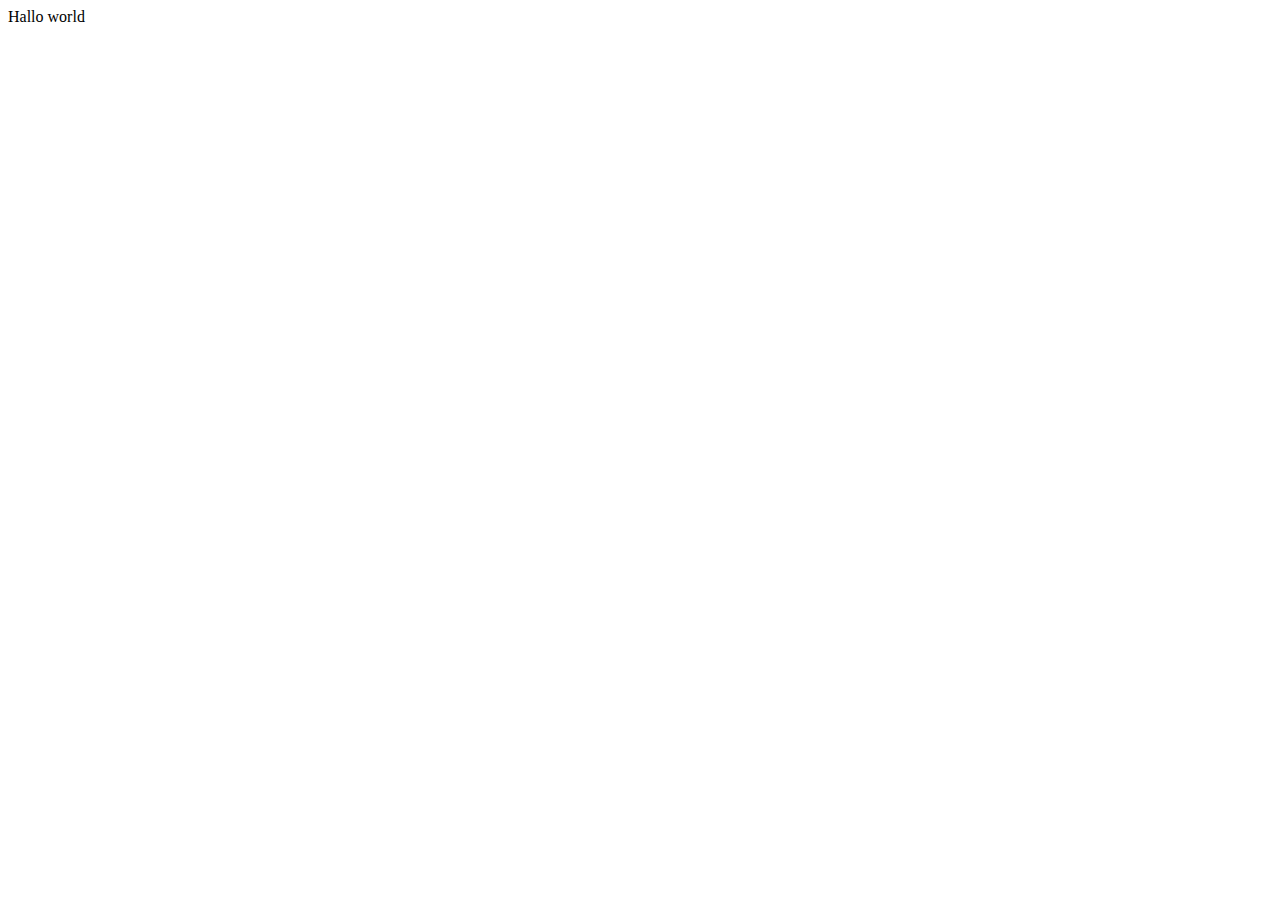
==== index.html @ 2aecd7e7 "Update file html" ====
<!DOCTYPE html>
<html lang="en">
<head>
    <meta charset="UTF-8">
    <meta name="viewport" content="width=device-width, initial-scale=1.0">
    <title>Document</title>
</head>
<body>
    Hallo world
</body>
</html>
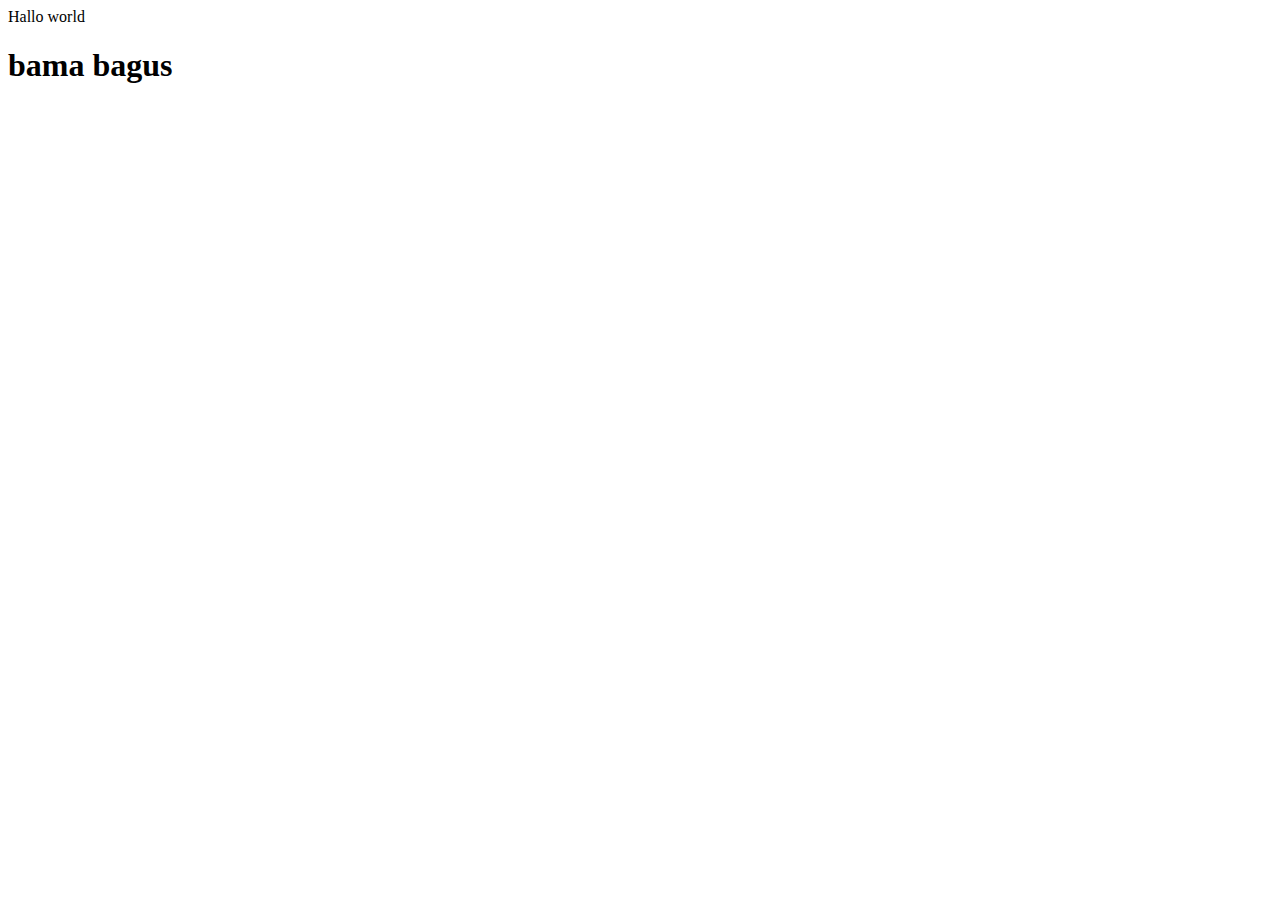
==== commit 3d593ae3: "change direction" ====
--- a/index.html
+++ b/index.html
@@ -7,5 +7,6 @@
 </head>
 <body>
     Hallo world
+    <h1>bama bagus</h1>
 </body>
 </html>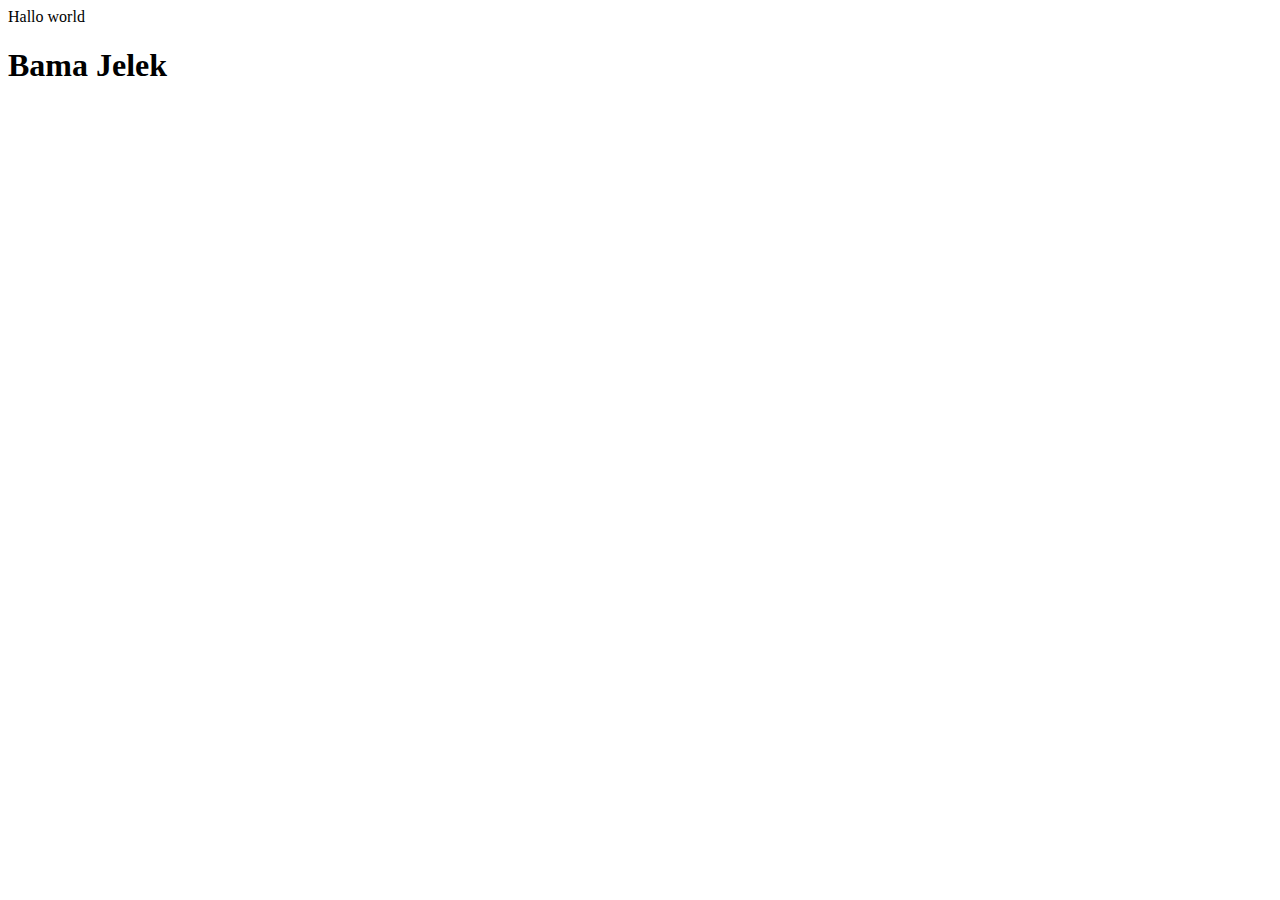
==== commit fffd062b: "tambah css" ====
--- a/index.html
+++ b/index.html
@@ -7,6 +7,6 @@
 </head>
 <body>
     Hallo world
-    <h1>bama bagus</h1>
+    <h1 class="title">Bama Jelek</h1>
 </body>
 </html>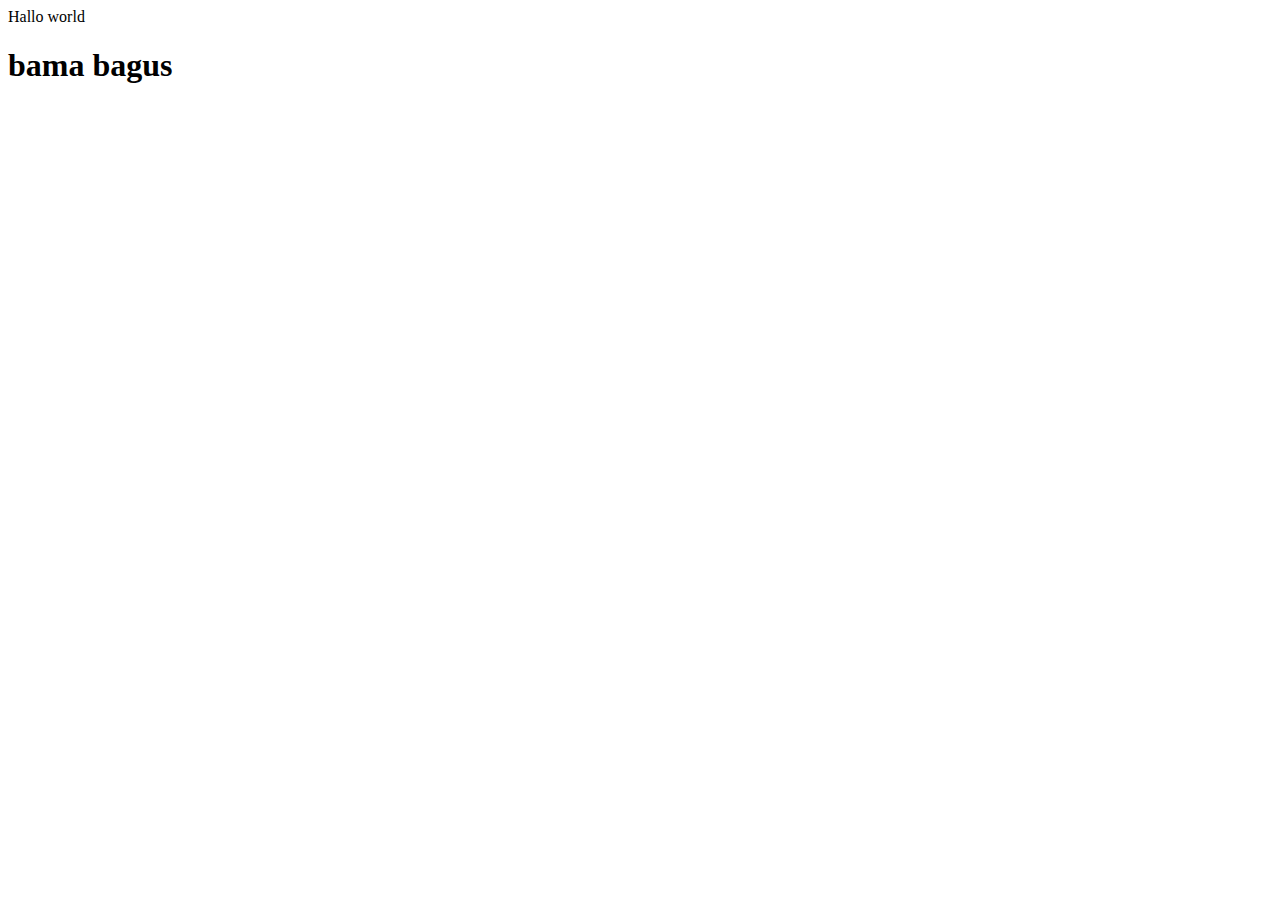
==== commit 638283b2: "Merge pull request #3 from M-One-Web-Dev/feat/faqih" ====
--- a/index.html
+++ b/index.html
@@ -7,6 +7,6 @@
 </head>
 <body>
     Hallo world
-    <h1 class="title">Bama Jelek</h1>
+    <h1>bama bagus</h1>
 </body>
 </html>